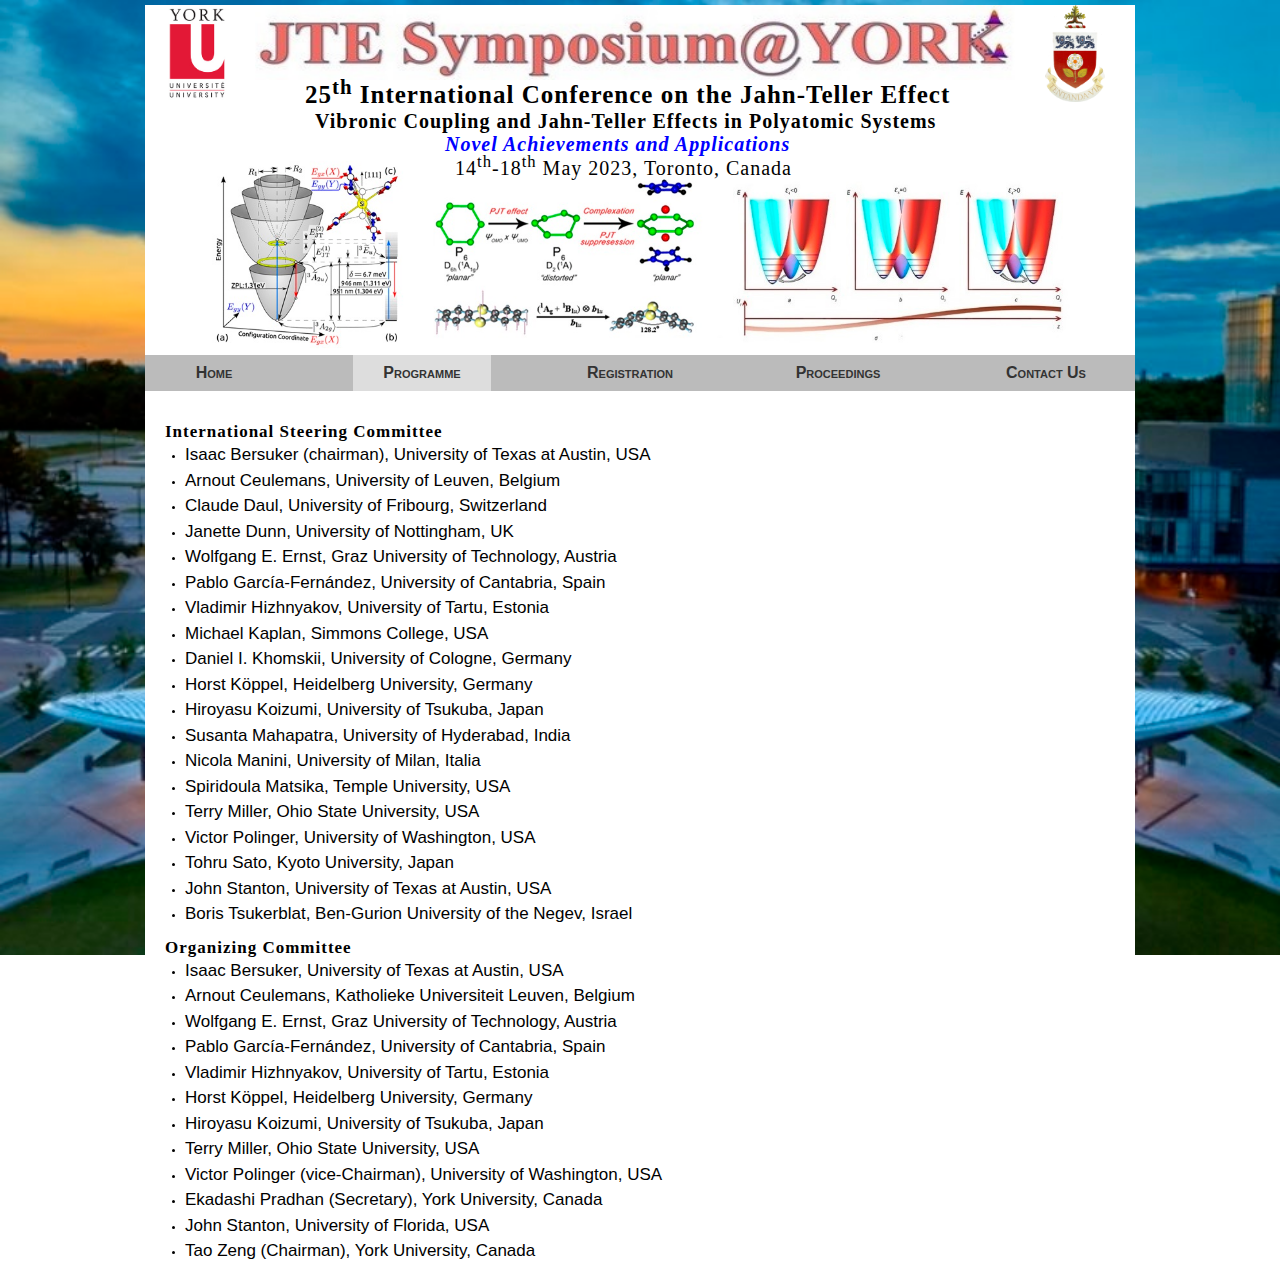
==== committees.html @ 35168e7c "Near Final Webpage update" ====
<!DOCTYPE html>
<html>

<head>
<title> JahnTeller2023</title>
<meta name="Description" content="International Symposium on the Jahn-Teller Effect" />
<meta name="author" content="Tao Zeng, Ekadashi Pradhan" />
<meta name="keywords" content="Jahn Teller Effect, Spectroscopy, Theoretical Chemistry" />

<!-- CSS --> 
<link rel="stylesheet" href="styles/default.css" type="text/css" media="screen" />
<!-- Scripts -->

</head>

<!-- Main page -->

<body>


  <!-- Content goes above here -->

<!-- The title bar -->
<div class="titlebar">
  <img src="img/JT_symp_york.jpg" width="760" height="75" style="position:absolute;left:110px;top:0px">
  <h1 style="position:absolute;left:160px;top:70px"> 25<sup>th</sup> International Conference on the Jahn-Teller Effect </h1>
  <h2 style="width: 990px position:absolute;left:170px;top:105px"><b> Vibronic Coupling and Jahn-Teller Effects in Polyatomic Systems</b> </h2>
  <h2 style="width: 990px position:absolute;left:300px;top:128px;color:blue"><i><b>Novel Achievements and Applications</b></i> </h2>
  <h2 style="position:absolute;left:310px;top:147px"> 14<sup>th</sup>-18<sup>th</sup> May 2023, Toronto, Canada</h2>

  <img src="img/Yorkunicrest1.png"  width="60" style="position:absolute;left:900px;top:0px">

  <img src="img/YorkULogo_Ver_rgb_square.jpg"  width="65" style="position:absolute;left:20px;top:0px">
</div>

<!-- The menu bar -->
<div class="menu">
<nav id="navigation">
<ul>
  <li><a href="index.html">Home</a></li>
  <li class="current-menu-item"><a href="programme.html#schedule">Programme</a>
    <ul>
      <li><a href="programme.html#schedule">Schedule</a></li>
      <li><a href="programme.html#speakers">Speakers</a></li>
      <li><a href="committees.html">Committees</a></li> 
    </ul>
  </li>
  <li><a href="registration.html">Registration</a>
  </li>
  <li><a href="proceedings.html">Proceedings</a>
  </li>
  <li><a href="contact.html">Contact Us</a></li>
</ul>
</nav>
</div>



<!-- The content -->

<div class="content" style="height: 880px;">

<br>

<div style="margin-left:10px;margin-top:20px;">

<h3 style="margin-left: 10px">International Steering Committee</h3>
<ul style="margin-left: 30px; width: 900px">
<li> <p1> Isaac Bersuker (chairman), University of Texas at Austin, USA </p1> </li>
<li> <p1> Arnout Ceulemans, University of Leuven, Belgium </p1> </li>
<li> <p1> Claude Daul, University of Fribourg, Switzerland </p1> </li>
<li> <p1> Janette Dunn, University of Nottingham, UK </p1> </li>
<li> <p1> Wolfgang E. Ernst, Graz University of Technology, Austria </p1> </li>
<li> <p1> Pablo Garc&iacute;a-Fern&aacute;ndez, University of Cantabria, Spain </p1> </li>
<li> <p1> Vladimir Hizhnyakov, University of Tartu, Estonia </p1> </li>
<li> <p1> Michael Kaplan, Simmons College, USA </p1> </li>
<li> <p1> Daniel I. Khomskii, University of Cologne, Germany </p1> </li>
<li> <p1> Horst K&ouml;ppel, Heidelberg University, Germany </p1> </li>
<li> <p1> Hiroyasu Koizumi, University of Tsukuba, Japan </p1> </li>
<li> <p1> Susanta Mahapatra, University of Hyderabad, India </p1> </li>
<li> <p1> Nicola Manini, University of Milan, Italia </p1> </li>
<li> <p1> Spiridoula Matsika, Temple University, USA </p1> </li>
<li> <p1> Terry Miller, Ohio State University, USA </p1> </li>
<li> <p1> Victor Polinger, University of Washington, USA </p1> </li>
<li> <p1> Tohru Sato, Kyoto University, Japan </p1> </li>
<li> <p1> John Stanton, University of Texas at Austin, USA </p1> </li>
<li> <p1> Boris Tsukerblat, Ben-Gurion University of the Negev, Israel </p1> </li>
</ul>


<br>

<h3 style="margin-left: 10px">Organizing Committee</h3>
<ul style="margin-left: 30px; width: 900px">
<li> <p1> Isaac Bersuker, University of Texas at Austin, USA </p1> </li>
<li> <p1> Arnout Ceulemans, Katholieke Universiteit Leuven, Belgium </p1> </li>
<li> <p1> Wolfgang E. Ernst, Graz University of Technology, Austria </p1> </li>
<li> <p1> Pablo Garc&iacute;a-Fern&aacute;ndez, University of Cantabria, Spain </p1> </li>
<li> <p1> Vladimir Hizhnyakov, University of Tartu, Estonia </p1> </li>
<li> <p1> Horst K&ouml;ppel, Heidelberg University, Germany </p1> </li>
<li> <p1> Hiroyasu Koizumi, University of Tsukuba, Japan </p1> </li>
<li> <p1> Terry Miller, Ohio State University, USA </p1> </li>
<li> <p1> Victor Polinger (vice-Chairman), University of Washington, USA </p1> </li>
<li> <p1> Ekadashi Pradhan (Secretary), York University, Canada </p1> </li>
<li> <p1> John Stanton, University of Florida, USA </p1> </li>
<li> <p1> Tao Zeng (Chairman), York University, Canada </p1> </li>
</ul>



</div>




</div><!-- content -->



</body>
</html>
---- styles/default.css ----
@charset "utf-8";
/* CSS Document */
/* General */
* {margin: 0; padding: 0;}
html {height: 100%; font-size: 62.5%;}
body {
background-image: url("../img/YorkUniversityStation_Sept18_111.jpeg");
-moz-background-size: cover;
-webkit-background-size: cover;
background-size: cover;
background-position: top center !important;
background-repeat: no-repeat !important;
background-attachment: fixed;
}

/*	height: 100%;
	background-color: #0000FF;
	text-align: center;
	font: 1.2em Verdana, Arial, Helvetica, sans-serif;
	position: relative;
	width: 1000px; min-width: 900px;
	margin: 0 auto;
        padding-top: 10px;
	padding-bottom: 0px;
    background-image: url("../img/background.png");
    background-repeat: no-repeat;
    
    background-attachment: fixed;
}

/* Container */
.container {width: 1000px; background-color:#0000ff;}

/* Header */
.titlebar  {width: 990px; height: 350px; margin: 0px auto; position: relative; left:0px; top:5px; text-align: left; background-image: url("../img/spectrum_formula_dynamics.jpg");  background-size: 990px 360px; background-repeat: no-repeat;background-color: #ffffff;}
.imagebar  {width: 990px; height: 250px; margin: 0px auto; position: relative; left:0px; top:5px; text-align: left; background-color: #00ff00;}
.menu      {width: 990px; height: 36px; margin: 0px auto; position: relative; left:0px; top:5px; text-align: left; background-color: #bbbbbb;}
.content   {width: 990px; margin: 0px auto; position: relative; left:0px; top:5px; text-align: left; background-color: #ffffff;z-index: 3000;}
.news      {float:right; width: 480px; height: 570px; margin: 10px; background-color: #ffffff;border-style: solid;border-width: medium;border-color: #bbbbbb;}

/* Headings */
h1 {font: 2.5em "Palatino Linotype", Palatino, serif; letter-spacing: 1px; font-weight: bold; color: #000000;position:absolute;left:170px;top:15px}
h2 {font: 2.0em "Palatino Linotype", Palatino, serif; letter-spacing: 1px; color: #000000;position:absolute;left:170px;top:95px}
h3 {font: 1.7em "Palatino Linotype", Palatino, serif; letter-spacing: 1px; font-weight: bold; color: #000000;text-align:left;}
h4 {font: 1.7em "Arial", Palatino, serif; letter-spacing: 1px; font-weight: bold; color: #ff0000;text-align:left;}
h5 {font: 1.7em "Arial", Palatino, serif; letter-spacing: 1px; font-weight: bold; color: #0055ff;text-align:left;}
h6 {font: 1.5em "Arial", Palatino, serif; letter-spacing: 1px; font-weight: bold; color: #000000;  font-variant: small-caps; text-align:left;}

/* Paragraphs */
p1 {font: 1.7em Arial, sans-serif;font-weight:normal;text-align:justify;line-height: 150%;}

/* Links */
a.nav:link {color: #444444; text-decoration: none;font: 1.2em Arial, sans-serif; letter-spacing: 1px; font-variant: small-caps; }
a.nav:visited {color: #000000; text-decoration: none;font: 1.2em Arial, sans-serif; letter-spacing: 1px; font-variant: small-caps;}
a.nav:hover {color: #181818; text-decoration: underline; background: 0;font: 1.2em Arial, sans-serif; letter-spacing: 1px; font-variant: small-caps;}
a.nav:active {color: #000000; text-decoration: underline; background: 0;font: 1.2em Arial, sans-serif; letter-spacing: 1px; font-variant: small-caps;}



a#red:link {color: #ff0000; text-decoration: underline; background: 0;font: 1.0em Arial, sans-serif; letter-spacing: 1px; }

/* Image bar */
#navigation
{
	margin-top:0px
        color:#00ffff;
        position: relative;
        width: 970px; 
        z-index: 4000;
}

#navigation ul
{
        display: flex;
        justify-content: space-between;
        align-items: center;
        list-style-type: none;
}

#navigation ul a
{
	display:block;
	color:#333333;
	text-decoration:none;
	font-weight:700;
	font-size:16px;
	line-height:36px;
	padding:0 15px;
	font-family:"HelveticaNeue","Helvetica Neue",Helvetica,Arial,sans-serif;
        font-variant: small-caps;
        width: 108px;
        text-align: center; 
}

#navigation ul li
{
	position:relative;
	float:left;
	margin:0;
	padding:0
}

#navigation ul li.current-menu-item
{
	background:#dddddd;
}

#navigation ul li:hover
{
	background:#f6f6f6
}

#navigation ul ul
{
        border-top: medium solid #0000ff;
	display:none;
	position:absolute;
	top:100%;
	left:0;
	background:#dddddd;
	padding:0
}

#navigation ul ul li
{
	float:none;
	width:200px
}

#navigation ul ul a
{
	line-height:100%;
	padding:10px 15px
}

#navigation ul ul ul
{
	top:0;
	left:100%
}

#navigation ul li:hover > ul
{
	display:block
}
/* Lists */
ul#fees {
    /*width: 80%;*/
    /*background-color: #f1f1c1;*/
    /*border: 1px solid black;*/
    text-align: left;
    margin-left: 20px;
    font: 1.7em Arial, sans-serif;
    font-weight:normal;
    list-style-type: none;
}

/* Tables */
table#schedule {
    /*width: 80%;*/
    /*background-color: #f1f1c1;*/
    border: 1px solid black;
    border-collapse: collapse;
    padding: 15px;
    border-spacing: 5px;    
    text-align: left;
    margin-left: 20px;
    font: 1.7em Arial, sans-serif;
    font-weight:normal;
}


th {
    background-color: #f1f1c1;
    border-collapse: collapse;
    text-align: center;
    border-bottom: 1px solid black;
    width: 135px;
}

th#st {
    background-color: #f1f1c1;
    border-collapse: collapse;
    text-align: center;
    border-bottom: 1px solid black;
    border-right: 1px solid black;
    width: 135px;
}

td#fcol {
    background-color: #f1f1c1;
    border-collapse: collapse;
    border-right: 1px solid black;
    width: 135px;
}
 
td#session1 {
    background-color: #5555ff;
    border-collapse: collapse;
    text-align: center;
    width: 135px;
}

td#session2 {
    background-color: #ff55ff;
    border-collapse: collapse;
    text-align: center;
    width: 135px;
}

td#session3 {
    background-color: #ffcc66;
    border-collapse: collapse;
    text-align: center;
    width: 135px;
}

td#session4 {
    background-color: #55ffff;
    border-collapse: collapse;
    text-align: center;
    width: 135px;
}

td#session5 {
    background-color: #ff5555;
    border-collapse: collapse;
    text-align: center;
    width: 135px;
}

td#session6 {
    background-color: #33ff6e;
    border-collapse: collapse;
    text-align: center;
    width: 135px;
}

td#session7 {
    background-color: #fff273;
    border-collapse: collapse;
    text-align: center;
    width: 135px;
}

td#session8 {
    background-color: #bd73ff;
    border-collapse: collapse;
    text-align: center;
    width: 135px;
}

td#session9 {
    background-color: #684dfe;
    border-collapse: collapse;
    text-align: center;
    width: 135px;
}

td#lunch {
    background-color: #cccccc;
    border-collapse: collapse;
    text-align: center;
    width: 135px;
}

td#welc {
    background-color: #cccccc;
    border-collapse: collapse;
    text-align: center;
    width: 135px;
}

td#insc {
    background-color: #cccccc;
    border-collapse: collapse;
    text-align: center;
    width: 135px;
}


table#tablefee {
    /*width: 80%;*/
    /*background-color: #f1f1c1;*/
    margin-top: 15px;
    border: 1px solid black;
    border-collapse: collapse;
    padding: 15px;
    border-spacing: 5px;    
    text-align: left;
    margin-left: 20px;
    font: 1.7em Arial, sans-serif;
    font-weight:normal;
}


table#hotels {
    width: 70%;
    /*background-color: #f1f1c1;*/
    border: 1px solid black;
    border-collapse: collapse;
    padding: 15px;
    border-spacing: 5px;    
    text-align: left;
    margin-left: 20px;
    font: 1.7em Arial, sans-serif;
    font-weight:normal;
}

/* Style the navigation menu */
.navbar {
  width: 100%;
  background-color: #555;
  overflow: auto;
}

/* Navigation links */
.navbar a {
  float: left;
  padding: 12px;
  color: white;
  text-decoration: none;
  font-size: 17px;
  width: 25%; /* Four equal-width links. If you have two links, use 50%, and 33.33% for three links, etc.. */
  text-align: center; /* If you want the text to be centered */
}

/* Add a background color on mouse-over */
.navbar a:hover {
  background-color: #000;
}

/* Style the current/active link */
.navbar a.active {
  background-color: #04AA6D;
}

/* Add responsiveness - on screens less than 500px, make the navigation links appear on top of each other, instead of next to each other */
@media screen and (max-width: 500px) {
  .navbar a {
    float: none;
    display: block;
    width: 100%;
    text-align: left; /* If you want the text to be left-aligned on small screens */
  }
}
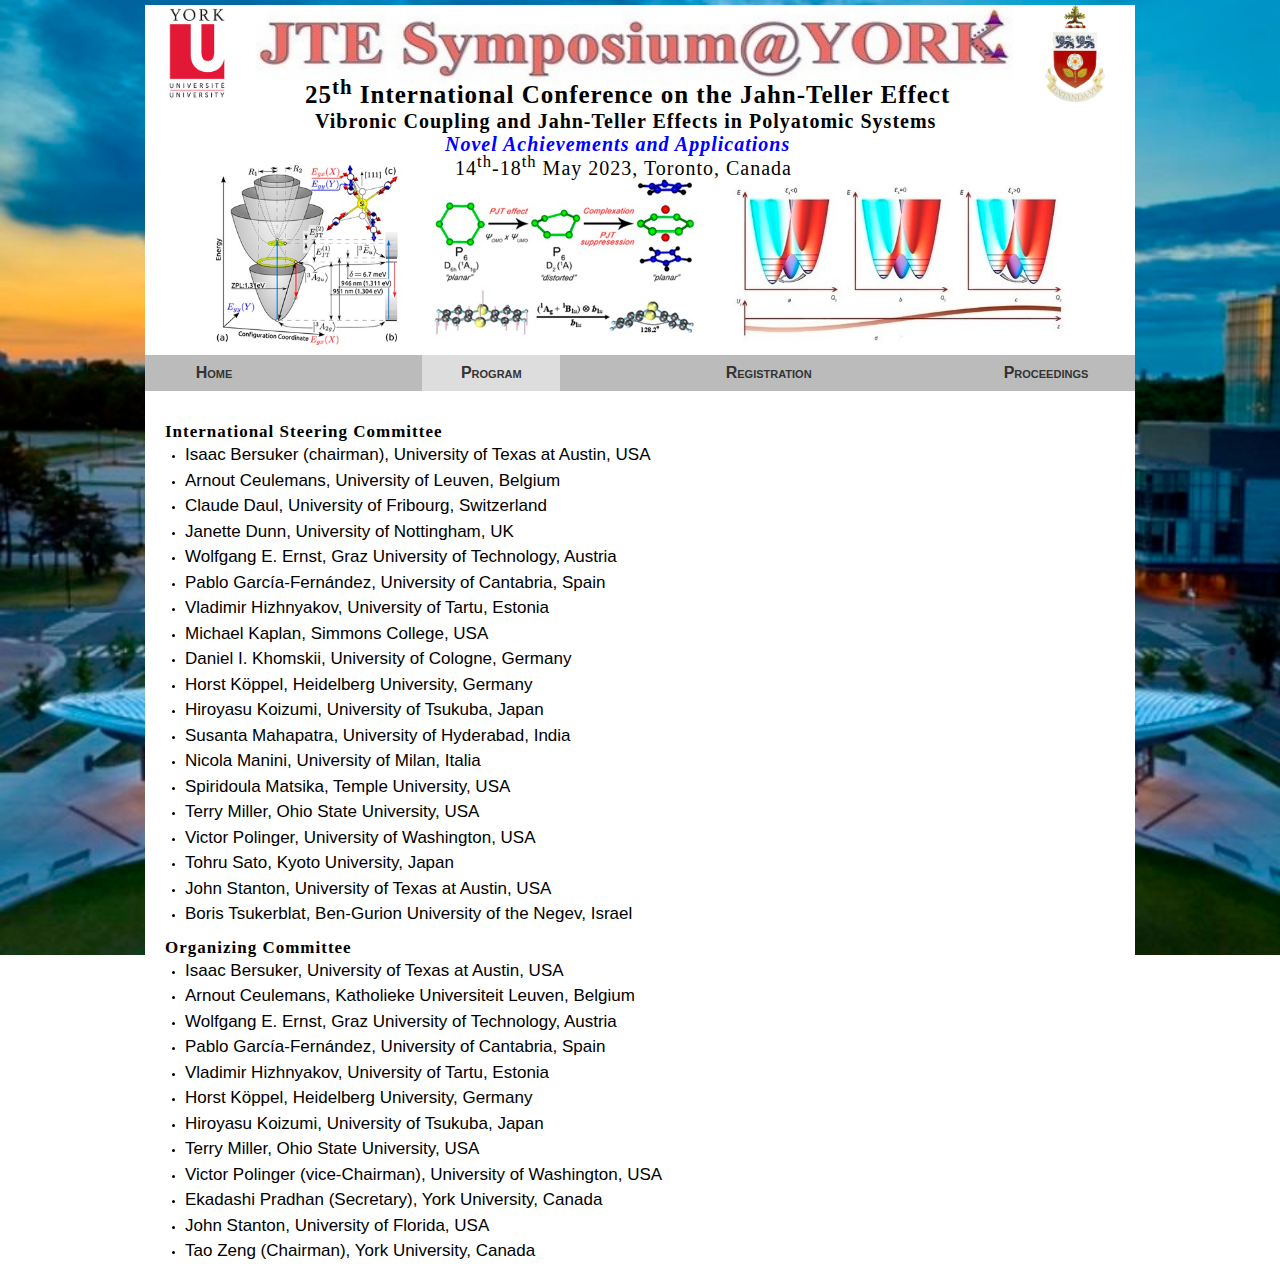
==== commit 5fa18238: "Updated" ====
--- a/committees.html
+++ b/committees.html
@@ -38,7 +38,7 @@
 <nav id="navigation">
 <ul>
   <li><a href="index.html">Home</a></li>
-  <li class="current-menu-item"><a href="programme.html#schedule">Programme</a>
+  <li class="current-menu-item"><a href="programme.html#schedule">Program</a>
     <ul>
       <li><a href="programme.html#schedule">Schedule</a></li>
       <li><a href="programme.html#speakers">Speakers</a></li>
@@ -49,7 +49,6 @@
   </li>
   <li><a href="proceedings.html">Proceedings</a>
   </li>
-  <li><a href="contact.html">Contact Us</a></li>
 </ul>
 </nav>
 </div>
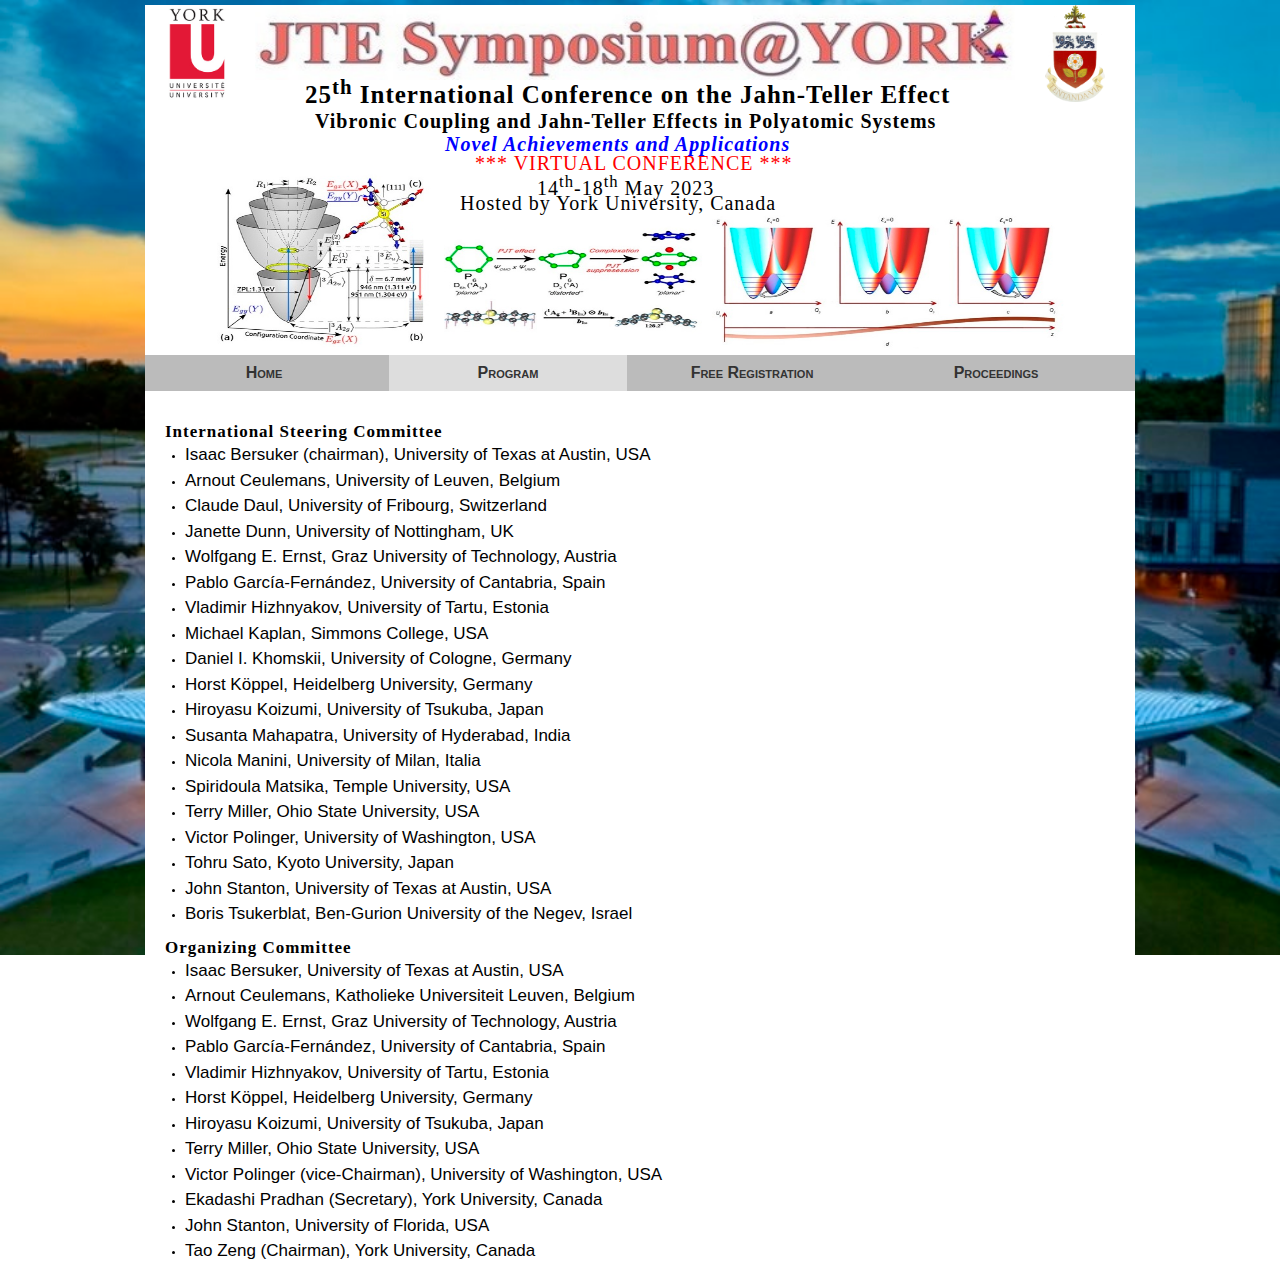
==== commit 0b313cb7: "Updated Virtual Status of the conference" ====
--- a/committees.html
+++ b/committees.html
@@ -26,7 +26,9 @@
   <h1 style="position:absolute;left:160px;top:70px"> 25<sup>th</sup> International Conference on the Jahn-Teller Effect </h1>
   <h2 style="width: 990px position:absolute;left:170px;top:105px"><b> Vibronic Coupling and Jahn-Teller Effects in Polyatomic Systems</b> </h2>
   <h2 style="width: 990px position:absolute;left:300px;top:128px;color:blue"><i><b>Novel Achievements and Applications</b></i> </h2>
-  <h2 style="position:absolute;left:310px;top:147px"> 14<sup>th</sup>-18<sup>th</sup> May 2023, Toronto, Canada</h2>
+    <h2 style="position:absolute;left:330px;top:147px; color:red"> *** VIRTUAL CONFERENCE *** </h2>
+  <h2 style="position:absolute;left:392px;top:167px"> 14<sup>th</sup>-18<sup>th</sup> May 2023</h2>
+  <h2 style="position:absolute;left:315px;top:187px"> Hosted by York University, Canada</h2>
 
   <img src="img/Yorkunicrest1.png"  width="60" style="position:absolute;left:900px;top:0px">
 
@@ -45,7 +47,7 @@
       <li><a href="committees.html">Committees</a></li> 
     </ul>
   </li>
-  <li><a href="registration.html">Registration</a>
+  <li><a href="registration.html">Free Registration</a>
   </li>
   <li><a href="proceedings.html">Proceedings</a>
   </li>
--- a/styles/default.css
+++ b/styles/default.css
@@ -88,7 +88,7 @@
 	padding:0 15px;
 	font-family:"HelveticaNeue","Helvetica Neue",Helvetica,Arial,sans-serif;
         font-variant: small-caps;
-        width: 108px;
+        width: 208px;
         text-align: center; 
 }
 
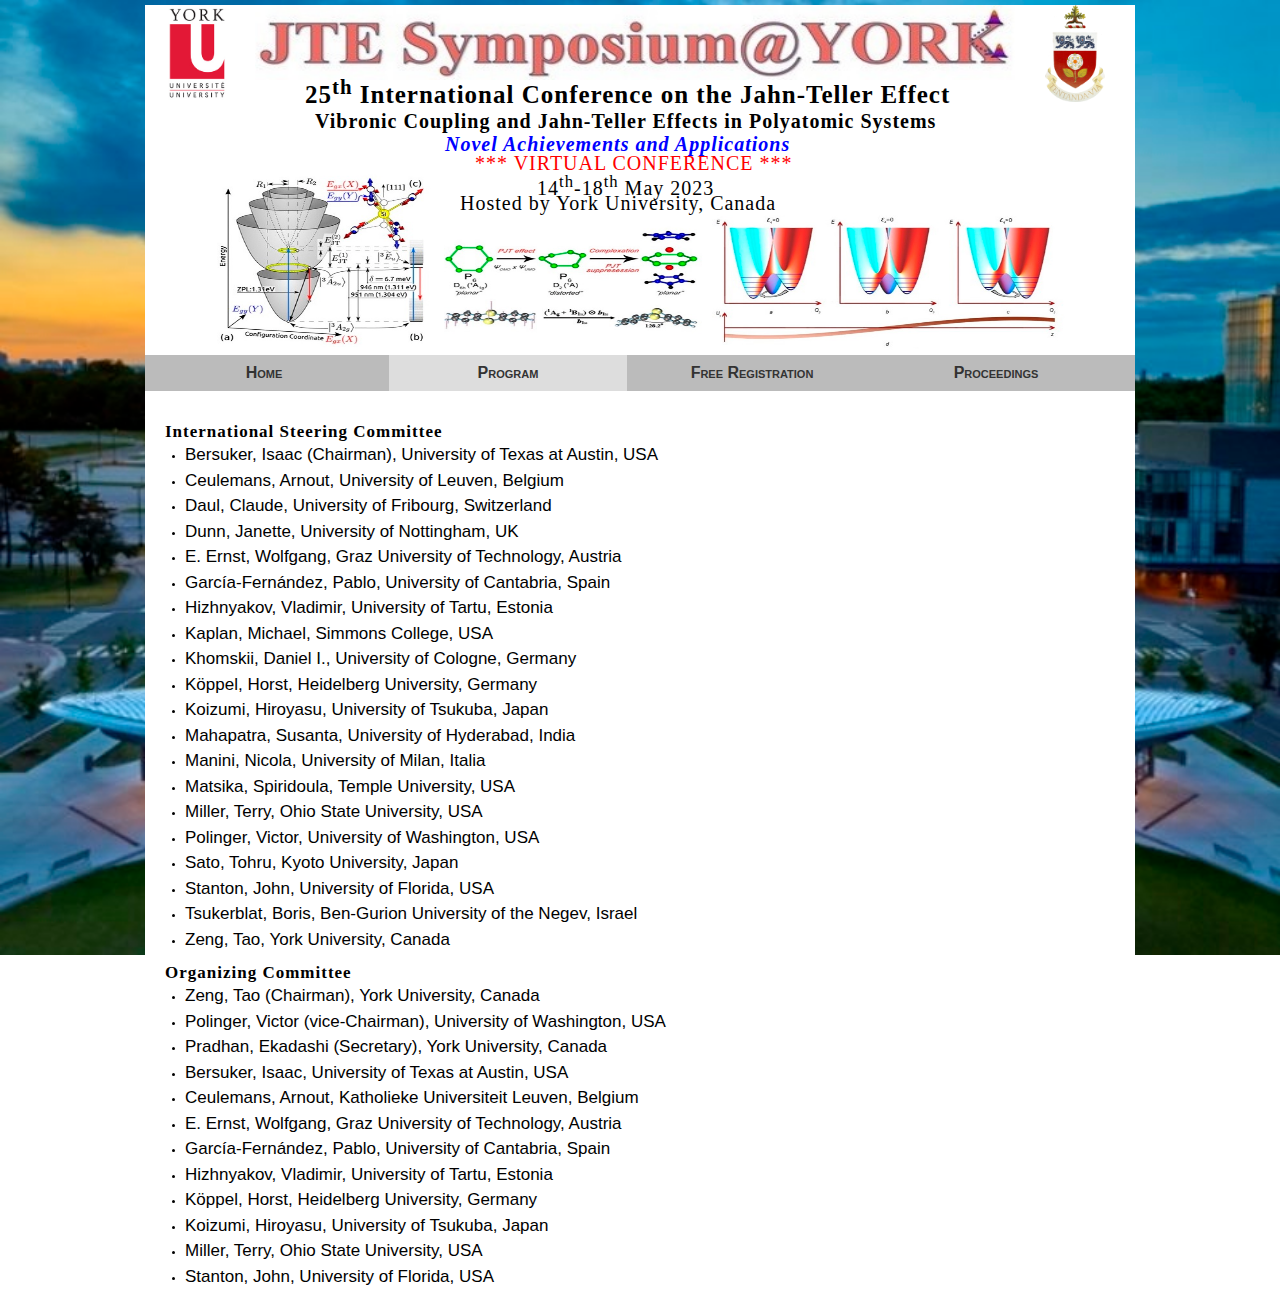
==== commit b844cbef: "Stantons institute" ====
--- a/committees.html
+++ b/committees.html
@@ -40,11 +40,11 @@
 <nav id="navigation">
 <ul>
   <li><a href="index.html">Home</a></li>
-  <li class="current-menu-item"><a href="programme.html#schedule">Program</a>
+  <li class="current-menu-item"><a href="programme.html">Program</a>
     <ul>
-      <li><a href="programme.html#schedule">Schedule</a></li>
-      <li><a href="programme.html#speakers">Speakers</a></li>
-      <li><a href="committees.html">Committees</a></li> 
+      <li><a href="programme.html#oralppt">Oral Presentations</a></li>
+      <li><a href="programme.html#posterppt">Poster Presentations</a></li>
+      <li><a href="committees.html">Committees</a></li>
     </ul>
   </li>
   <li><a href="registration.html">Free Registration</a>
@@ -59,7 +59,7 @@
 
 <!-- The content -->
 
-<div class="content" style="height: 880px;">
+<div class="content" style="height: 920px;">
 
 <br>
 
@@ -67,25 +67,27 @@
 
 <h3 style="margin-left: 10px">International Steering Committee</h3>
 <ul style="margin-left: 30px; width: 900px">
-<li> <p1> Isaac Bersuker (chairman), University of Texas at Austin, USA </p1> </li>
-<li> <p1> Arnout Ceulemans, University of Leuven, Belgium </p1> </li>
-<li> <p1> Claude Daul, University of Fribourg, Switzerland </p1> </li>
-<li> <p1> Janette Dunn, University of Nottingham, UK </p1> </li>
-<li> <p1> Wolfgang E. Ernst, Graz University of Technology, Austria </p1> </li>
-<li> <p1> Pablo Garc&iacute;a-Fern&aacute;ndez, University of Cantabria, Spain </p1> </li>
-<li> <p1> Vladimir Hizhnyakov, University of Tartu, Estonia </p1> </li>
-<li> <p1> Michael Kaplan, Simmons College, USA </p1> </li>
-<li> <p1> Daniel I. Khomskii, University of Cologne, Germany </p1> </li>
-<li> <p1> Horst K&ouml;ppel, Heidelberg University, Germany </p1> </li>
-<li> <p1> Hiroyasu Koizumi, University of Tsukuba, Japan </p1> </li>
-<li> <p1> Susanta Mahapatra, University of Hyderabad, India </p1> </li>
-<li> <p1> Nicola Manini, University of Milan, Italia </p1> </li>
-<li> <p1> Spiridoula Matsika, Temple University, USA </p1> </li>
-<li> <p1> Terry Miller, Ohio State University, USA </p1> </li>
-<li> <p1> Victor Polinger, University of Washington, USA </p1> </li>
-<li> <p1> Tohru Sato, Kyoto University, Japan </p1> </li>
-<li> <p1> John Stanton, University of Texas at Austin, USA </p1> </li>
-<li> <p1> Boris Tsukerblat, Ben-Gurion University of the Negev, Israel </p1> </li>
+<!-- <ol type="I" style="margin-left: 30px; width: 900px"> -->
+<li> <p1> Bersuker, Isaac (Chairman), University of Texas at Austin, USA </p1> </li>
+<li> <p1> Ceulemans, Arnout, University of Leuven, Belgium </p1> </li>
+<li> <p1> Daul, Claude, University of Fribourg, Switzerland </p1> </li>
+<li> <p1> Dunn, Janette, University of Nottingham, UK </p1> </li>
+<li> <p1> E. Ernst, Wolfgang, Graz University of Technology, Austria </p1> </li>
+<li> <p1> Garc&iacute;a-Fern&aacute;ndez, Pablo, University of Cantabria, Spain </p1> </li>
+<li> <p1> Hizhnyakov, Vladimir, University of Tartu, Estonia </p1> </li>
+<li> <p1> Kaplan, Michael, Simmons College, USA </p1> </li>
+<li> <p1> Khomskii, Daniel I., University of Cologne, Germany </p1> </li>
+<li> <p1> K&ouml;ppel, Horst, Heidelberg University, Germany </p1> </li>
+<li> <p1> Koizumi, Hiroyasu, University of Tsukuba, Japan </p1> </li>
+<li> <p1> Mahapatra, Susanta, University of Hyderabad, India </p1> </li>
+<li> <p1> Manini, Nicola, University of Milan, Italia </p1> </li>
+<li> <p1> Matsika, Spiridoula, Temple University, USA </p1> </li>
+<li> <p1> Miller, Terry, Ohio State University, USA </p1> </li>
+<li> <p1> Polinger, Victor, University of Washington, USA </p1> </li>
+<li> <p1> Sato, Tohru, Kyoto University, Japan </p1> </li>
+<li> <p1> Stanton, John, University of Florida, USA </p1> </li>
+<li> <p1> Tsukerblat, Boris, Ben-Gurion University of the Negev, Israel </p1> </li>
+<li> <p1> Zeng, Tao, York University, Canada </p1> </li>
 </ul>
 
 
@@ -93,18 +95,19 @@
 
 <h3 style="margin-left: 10px">Organizing Committee</h3>
 <ul style="margin-left: 30px; width: 900px">
-<li> <p1> Isaac Bersuker, University of Texas at Austin, USA </p1> </li>
-<li> <p1> Arnout Ceulemans, Katholieke Universiteit Leuven, Belgium </p1> </li>
-<li> <p1> Wolfgang E. Ernst, Graz University of Technology, Austria </p1> </li>
-<li> <p1> Pablo Garc&iacute;a-Fern&aacute;ndez, University of Cantabria, Spain </p1> </li>
-<li> <p1> Vladimir Hizhnyakov, University of Tartu, Estonia </p1> </li>
-<li> <p1> Horst K&ouml;ppel, Heidelberg University, Germany </p1> </li>
-<li> <p1> Hiroyasu Koizumi, University of Tsukuba, Japan </p1> </li>
-<li> <p1> Terry Miller, Ohio State University, USA </p1> </li>
-<li> <p1> Victor Polinger (vice-Chairman), University of Washington, USA </p1> </li>
-<li> <p1> Ekadashi Pradhan (Secretary), York University, Canada </p1> </li>
-<li> <p1> John Stanton, University of Florida, USA </p1> </li>
-<li> <p1> Tao Zeng (Chairman), York University, Canada </p1> </li>
+<!-- <ol type="I" style="margin-left: 30px; width: 900px"> -->
+<li> <p1> Zeng, Tao (Chairman), York University, Canada </p1> </li>
+<li> <p1> Polinger, Victor (vice-Chairman), University of Washington, USA </p1> </li>
+<li> <p1> Pradhan, Ekadashi (Secretary), York University, Canada </p1> </li>
+<li> <p1> Bersuker, Isaac, University of Texas at Austin, USA </p1> </li>
+<li> <p1> Ceulemans, Arnout, Katholieke Universiteit Leuven, Belgium </p1> </li>
+<li> <p1> E. Ernst, Wolfgang, Graz University of Technology, Austria </p1> </li>
+<li> <p1> Garc&iacute;a-Fern&aacute;ndez, Pablo, University of Cantabria, Spain </p1> </li>
+<li> <p1> Hizhnyakov, Vladimir, University of Tartu, Estonia </p1> </li>
+<li> <p1> K&ouml;ppel, Horst, Heidelberg University, Germany </p1> </li>
+<li> <p1> Koizumi, Hiroyasu, University of Tsukuba, Japan </p1> </li>
+<li> <p1> Miller, Terry, Ohio State University, USA </p1> </li>
+<li> <p1> Stanton, John, University of Florida, USA </p1> </li>
 </ul>
 
 
--- a/styles/default.css
+++ b/styles/default.css
@@ -124,7 +124,7 @@
 #navigation ul ul li
 {
 	float:none;
-	width:200px
+	width:none;
 }
 
 #navigation ul ul a
@@ -293,6 +293,12 @@
     font-weight:normal;
 }
 
+table, th, td {
+border: 1px solid black;
+border-collapse: collapse;
+padding: 8px;
+}
+
 
 table#hotels {
     width: 70%;
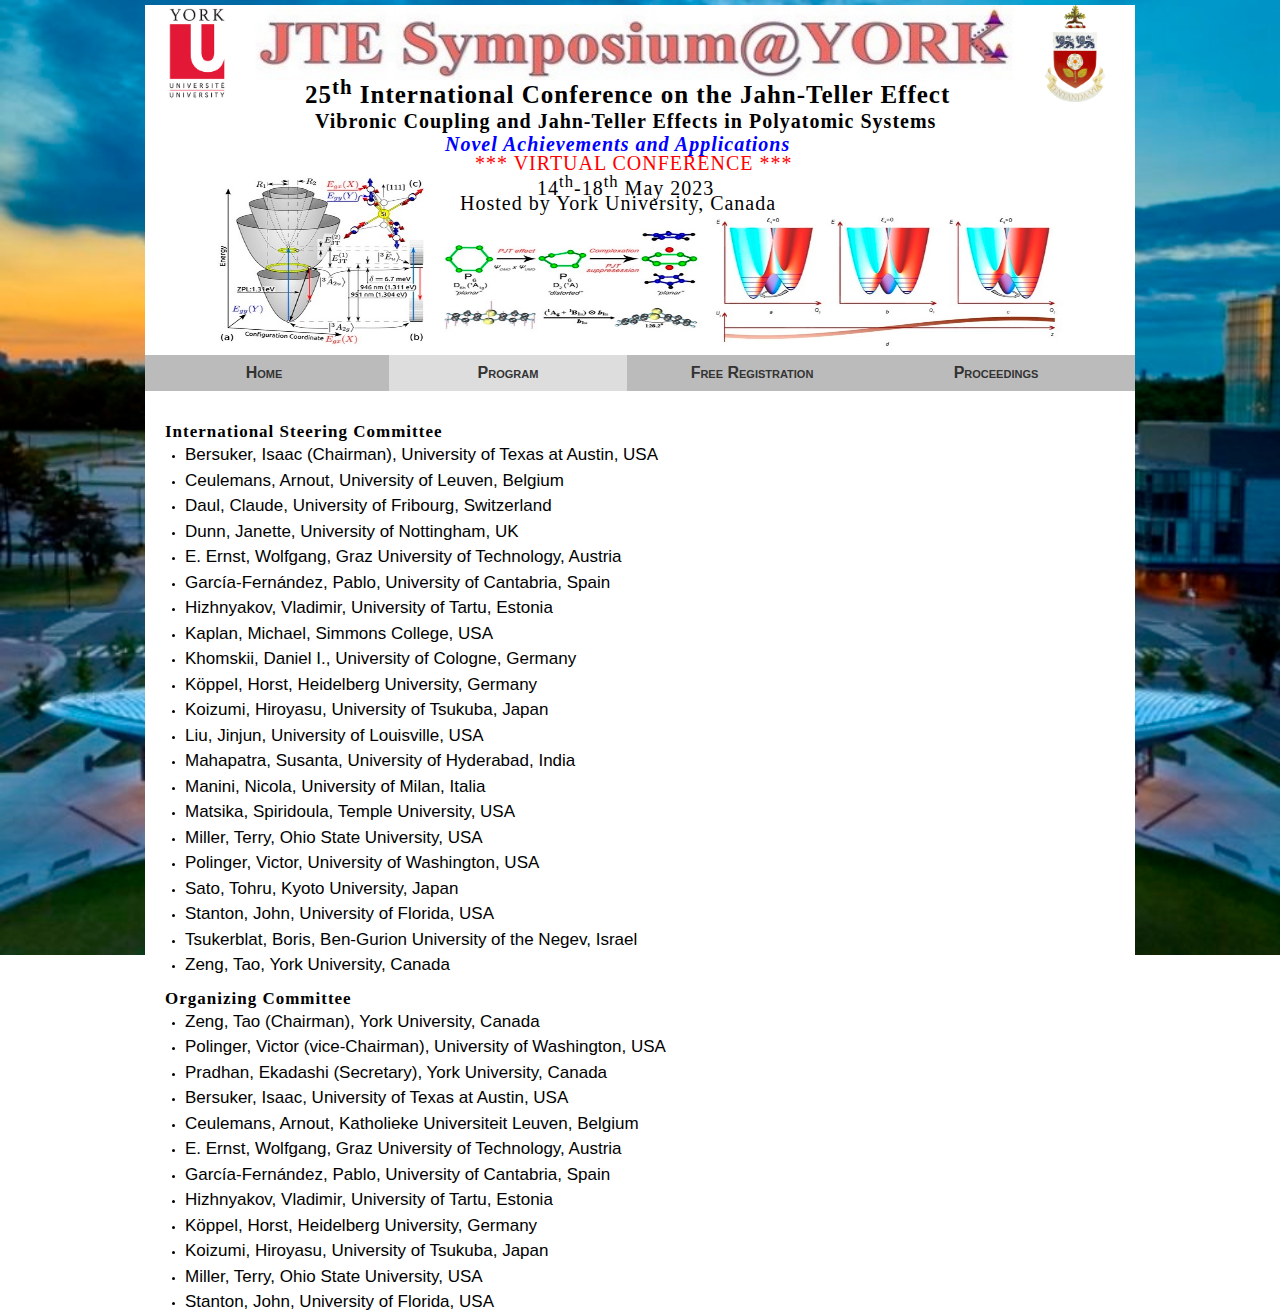
==== commit 5b2cb026: "Updated day 4" ====
--- a/committees.html
+++ b/committees.html
@@ -79,6 +79,7 @@
 <li> <p1> Khomskii, Daniel I., University of Cologne, Germany </p1> </li>
 <li> <p1> K&ouml;ppel, Horst, Heidelberg University, Germany </p1> </li>
 <li> <p1> Koizumi, Hiroyasu, University of Tsukuba, Japan </p1> </li>
+<li> <p1> Liu, Jinjun, University of Louisville, USA </p1> </li>
 <li> <p1> Mahapatra, Susanta, University of Hyderabad, India </p1> </li>
 <li> <p1> Manini, Nicola, University of Milan, Italia </p1> </li>
 <li> <p1> Matsika, Spiridoula, Temple University, USA </p1> </li>
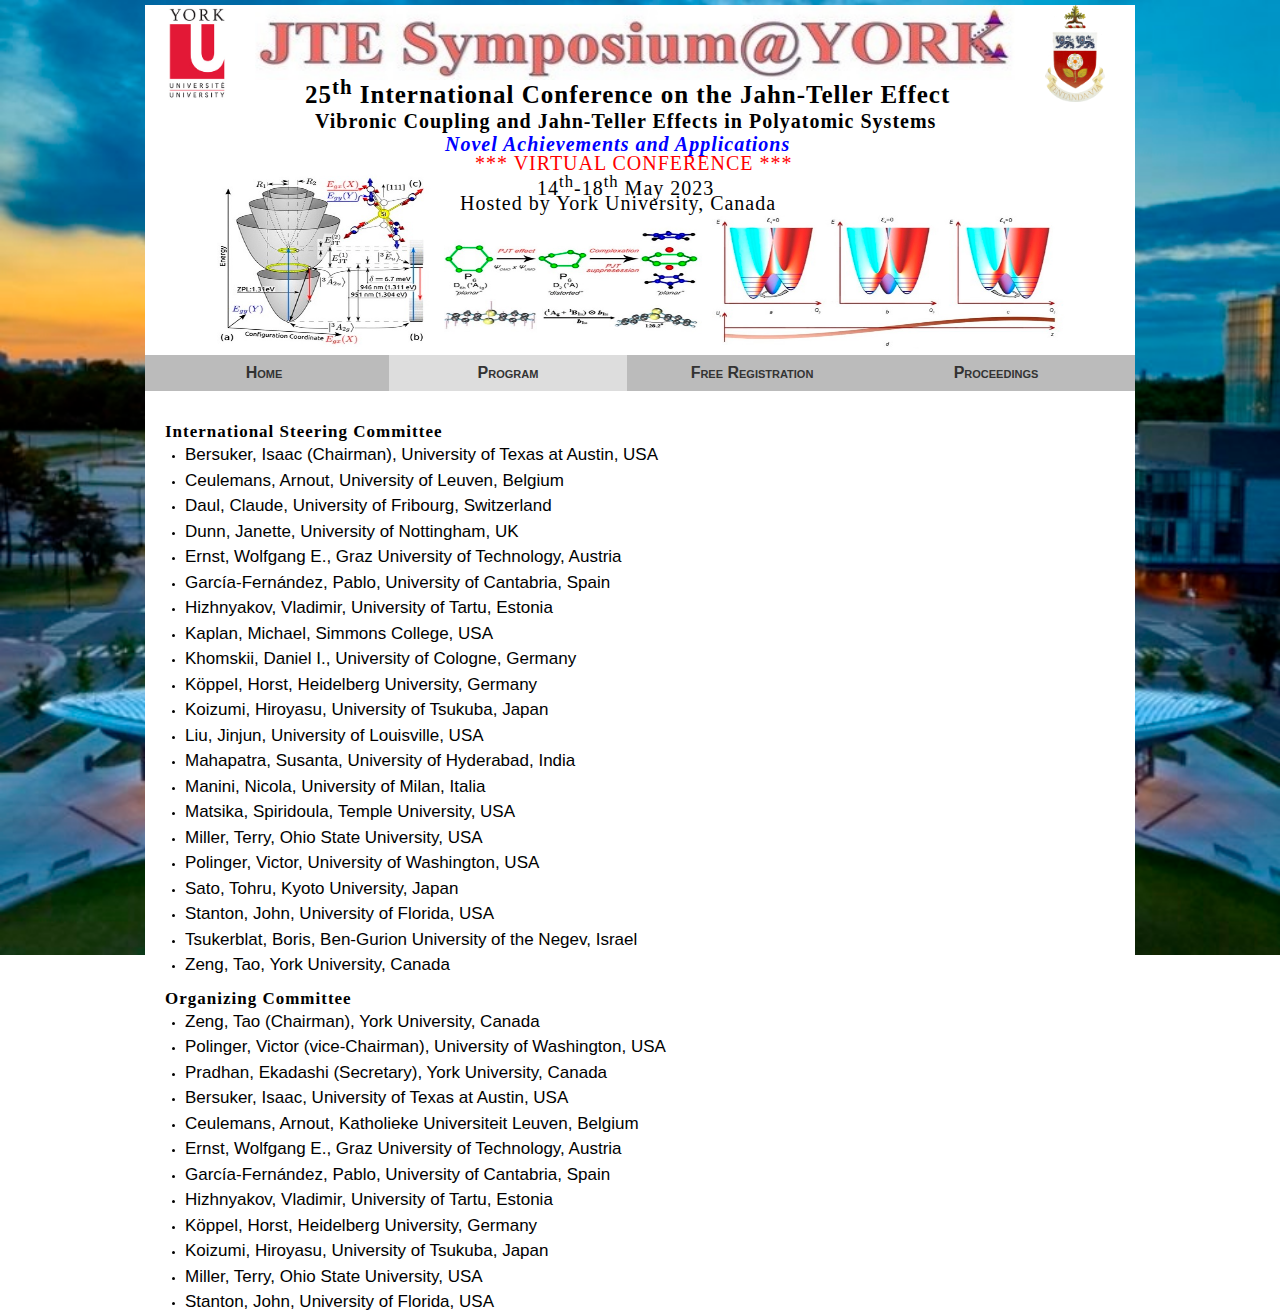
==== commit a6c00995: "Updated wolfgang" ====
--- a/committees.html
+++ b/committees.html
@@ -72,7 +72,7 @@
 <li> <p1> Ceulemans, Arnout, University of Leuven, Belgium </p1> </li>
 <li> <p1> Daul, Claude, University of Fribourg, Switzerland </p1> </li>
 <li> <p1> Dunn, Janette, University of Nottingham, UK </p1> </li>
-<li> <p1> E. Ernst, Wolfgang, Graz University of Technology, Austria </p1> </li>
+<li> <p1> Ernst, Wolfgang E., Graz University of Technology, Austria </p1> </li>
 <li> <p1> Garc&iacute;a-Fern&aacute;ndez, Pablo, University of Cantabria, Spain </p1> </li>
 <li> <p1> Hizhnyakov, Vladimir, University of Tartu, Estonia </p1> </li>
 <li> <p1> Kaplan, Michael, Simmons College, USA </p1> </li>
@@ -102,7 +102,7 @@
 <li> <p1> Pradhan, Ekadashi (Secretary), York University, Canada </p1> </li>
 <li> <p1> Bersuker, Isaac, University of Texas at Austin, USA </p1> </li>
 <li> <p1> Ceulemans, Arnout, Katholieke Universiteit Leuven, Belgium </p1> </li>
-<li> <p1> E. Ernst, Wolfgang, Graz University of Technology, Austria </p1> </li>
+<li> <p1> Ernst, Wolfgang E., Graz University of Technology, Austria </p1> </li>
 <li> <p1> Garc&iacute;a-Fern&aacute;ndez, Pablo, University of Cantabria, Spain </p1> </li>
 <li> <p1> Hizhnyakov, Vladimir, University of Tartu, Estonia </p1> </li>
 <li> <p1> K&ouml;ppel, Horst, Heidelberg University, Germany </p1> </li>
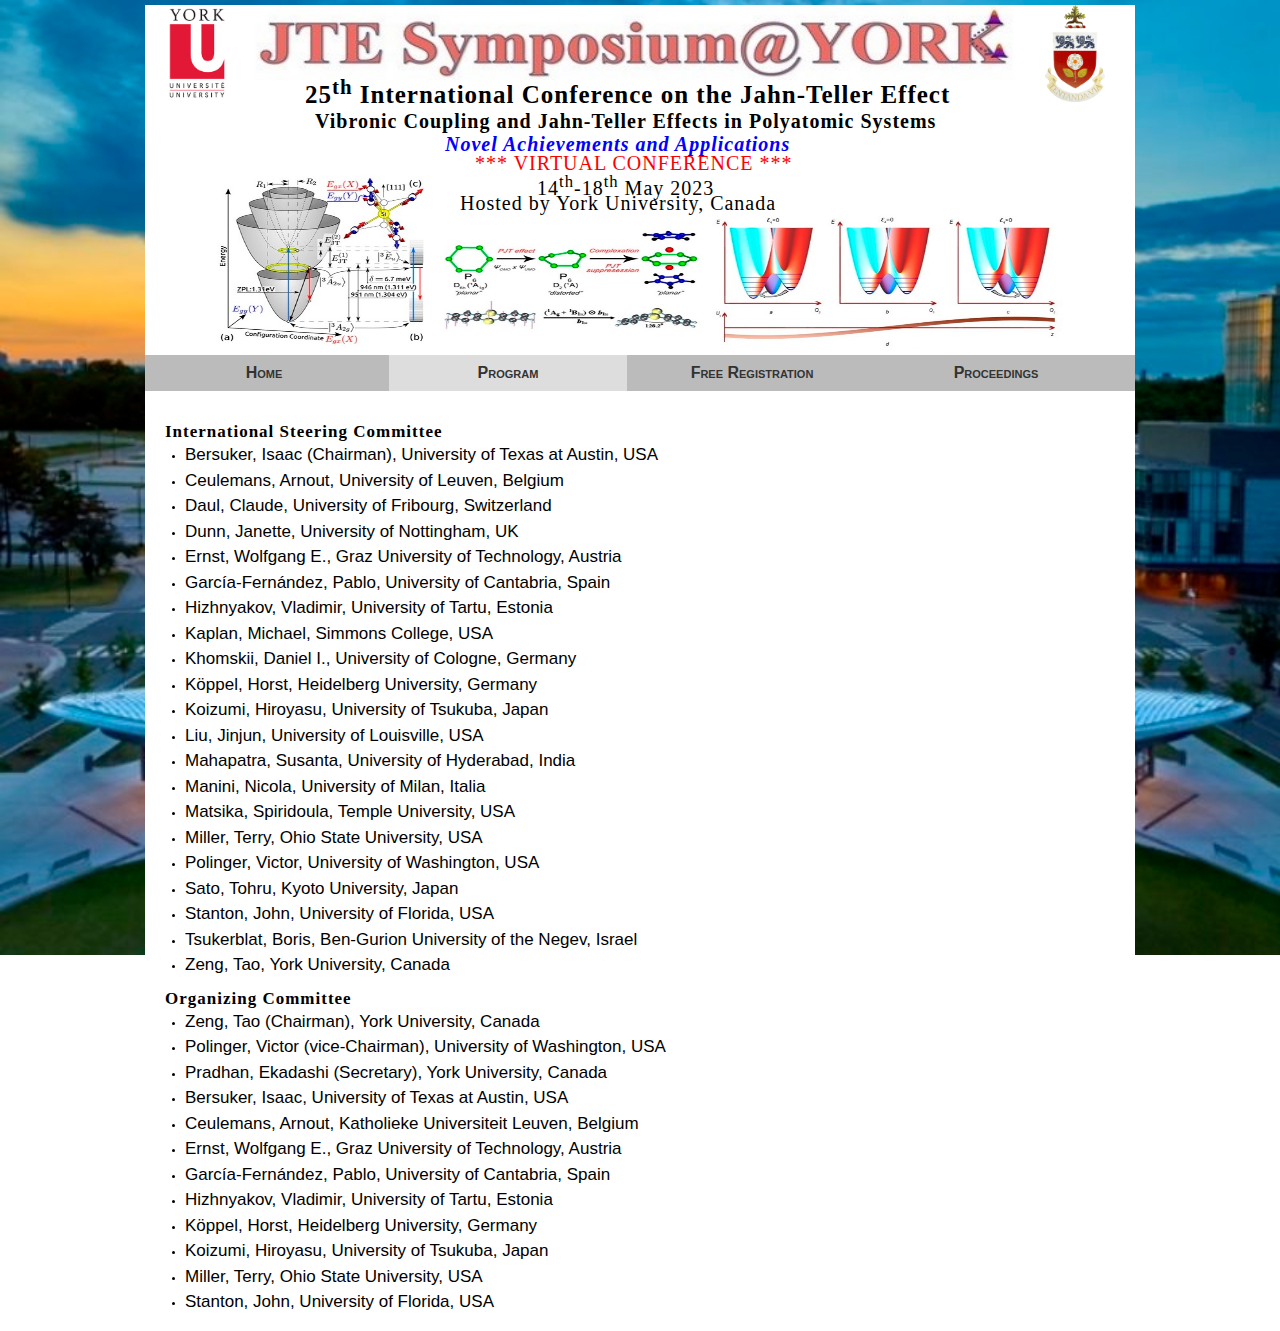
==== commit c7a55678: "Extended proceesing deadline" ====
--- a/committees.html
+++ b/committees.html
@@ -59,7 +59,7 @@
 
 <!-- The content -->
 
-<div class="content" style="height: 920px;">
+<div class="content" style="height: 940px;">
 
 <br>
 
